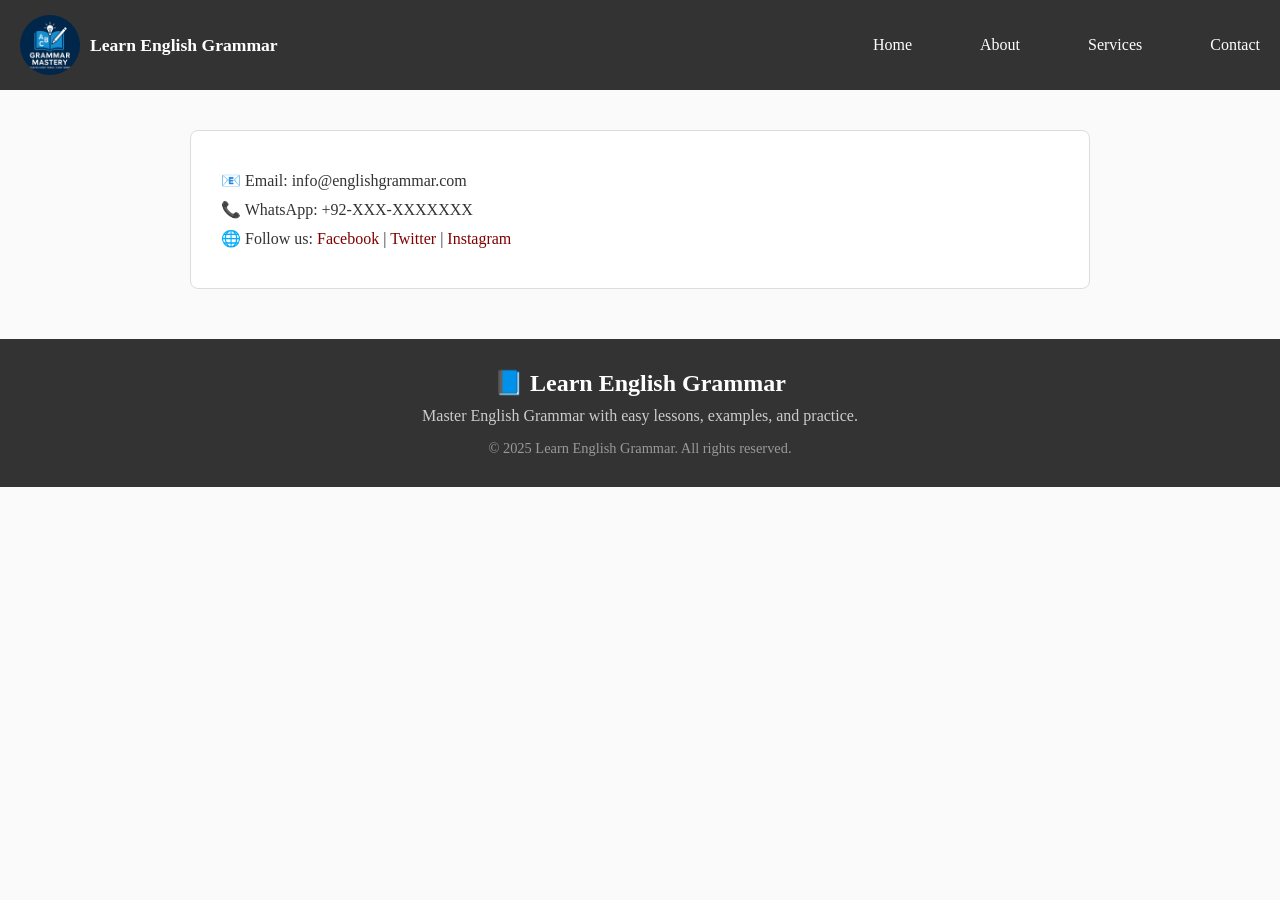
==== contact.html @ 3337391b "add 3 file" ====
<!DOCTYPE html>
<html lang="en">
<head>
  <meta charset="UTF-8" />
  <meta name="viewport" content="width=device-width, initial-scale=1.0" />
  <title>English grammar</title>
  <link rel="stylesheet" href="eng.css" />
</head>
<body>

    <nav class="navbar">
        <div class="logo">
          <img src="logo.jpeg" alt="Logo" class="logo-img">
          <span>Learn English Grammar</span>
        </div>
        
        <button class="toggle-btn" id="toggleBtn">&#9776;</button>
        
        <ul class="nav-links" id="navLinks">
          <li><a href="index.html">Home</a></li>
          <li><a href="about.html">About</a></li>
          <li><a href="Services.html">Services</a></li>
          <li><a href="contact.html">Contact</a></li>
        </ul>
      </nav>

      
      
      <!DOCTYPE html>
<html lang="en">
<head>
  <meta charset="UTF-8">
  <meta name="viewport" content="width=device-width, initial-scale=1.0">
  <title>Contact Us - English Grammar</title>
  <style>
    body {
      margin: 0;
      font-family: "Georgia", serif;
      background: #fafafa;
      color: #333;
    }
    header {
      background: #800000;
      color: white;
      padding: 20px;
      text-align: center;
    }
    header h1 {
      margin: 0;
    }
    .container {
      max-width: 900px;
      margin: 40px auto;
      background: white;
      padding: 30px;
      border: 1px solid #ddd;
      border-radius: 8px;
    }
    .contact-info p {
      margin: 10px 0;
    }
    a {
      color: #800000;
      text-decoration: none;
    }
    a:hover {
      text-decoration: underline;
    }
    footer {
      background: #800000;
      color: white;
      text-align: center;
      padding: 15px;
      margin-top: 40px;
    }
  </style>
</head>

  <div class="container">
    <div class="contact-info">
      <p>📧 Email: info@englishgrammar.com</p>
      <p>📞 WhatsApp: +92-XXX-XXXXXXX</p>
      <p>🌐 Follow us: 
        <a href="#">Facebook</a> | 
        <a href="#">Twitter</a> | 
        <a href="#">Instagram</a>
      </p>
    </div>
  </div>
  





  <footer class="footer">
  <div class="footer-content">
    <div class="footer-logo">📘 Learn English Grammar</div>
    <p class="footer-text">Master English Grammar with easy lessons, examples, and practice.</p>
   
    <p class="footer-copy">© 2025 Learn English Grammar. All rights reserved.</p>
  </div>
</footer>

  </body>
  <script src="eng.js"></script>
</html>
---- eng.css ----
* {
  margin: 0;
  padding: 0;
  box-sizing: border-box;
}

body {
  font-family: Arial, sans-serif;
}



/* ================ NAVBAR ========== */


.navbar {
  background-color: #333;
  color: white;
  padding: 15px 20px;
  display: flex;
  justify-content: space-between;
  align-items: center;
  position: relative;
  

}

.logo {
  display: flex;
  align-items: center;
  gap: 10px;
  font-size: 1.5rem;
  font-weight: bold;
}

.logo-img {
  width: 60px;
  height: 60px;
  object-fit: contain;
  border-radius: 3rem;
}

.nav-links {
  list-style: none;
  display: flex;
  gap: 20px;
  margin-right: 15rem;
}

.nav-links li a {
  text-decoration: none;
  color: white;
  font-size: 1rem;
  transition: color 0.3s ease;
  margin-left: 3rem;
}

.nav-links li a:hover {
  color: #37b141;
  text-decoration: underline;
}

.toggle-btn {
  display: none;
  background: none;
  font-size: 24px;
  border: none;
  color: white;
  cursor: pointer;
 
}

/* Mobile Navbar */
@media (max-width: 768px) {
  .toggle-btn {
    display: block;
  }
  .nav-links {
    flex-direction: column;
    position: absolute;
    top: 70px;
    left: 0;
    background-color: #333;
    width: 100%;
    display: none;
    padding: 15px 0;
  }
  .nav-links li {
    text-align: center;
    margin: 10px 0;
  }
  .nav-links.active {
    display: flex;
  }
  .nav-links li a {
    margin-left: 0;
    font-size: 1.1rem;
  }
}


/* ========== LIST ITEMS ========== */
.list-item {
  margin: 1.5rem auto;
  background-color: #f0f0f0;
  height: 5rem;
  border-radius: 5rem;
  display: flex;
  align-items: center;
  justify-content: space-between;
  padding: 0 20px;
  max-width: 500px;
  font-size: 18px;
  font-weight: bold;
  text-align: center;
  transition: transform 0.3s ease, box-shadow 0.3s ease;
  cursor: pointer; /* now cursor is always pointer */
}

.list-item:hover {
  transform: scale(1.05);
  box-shadow: 0 10px 20px rgba(0, 0, 0, 0.1);
}


.list-item a {
  text-decoration: none;
  color: black;
  flex: 1;
}

.list-item a:hover {
  text-decoration: underline;
}

.list-item button {
  background-color: #2196f3;
  color: white;
  border: none;
  padding: 8px 12px;
  border-radius: 20px;
  cursor: pointer;
  font-size: 14px;
  transition: background-color 0.3s ease;
}

.list-item button:hover {
  background-color: #1976d2;
}

/* Mobile List Items */
@media (max-width: 600px) {
  .list-item {
    flex-direction: column;
    height: auto;
    padding: 10px;
    text-align: center;
    gap: 10px;
  }
  .list-item a {
    font-size: 1rem;
  }
  .list-item button {
    font-size: 0.9rem;
    padding: 6px 10px;
  }
}

/*========== Tenses Area ==============*/

body {
  font-family: Arial, sans-serif;
  margin: 0;
  padding: 0;
  background: #f4f4f4;
}

.title {
  text-align: center;
  margin: 20px 0;
  color: #333;
}

.grid-container {
  display: -moz-inline-grid; /* 🔹 aapki request ke mutabiq same rakha */
  grid-template-columns: repeat(auto-fill, minmax(350px, 1fr));
  gap: 20px;
  width: 55rem;
  margin: 0 auto;
  justify-items: center;
}

.tense-card {
  background: white;
  padding: 20px;
  border-radius: 10px;
  width: 100%;
  border: 1px solid #ddd;
  box-shadow: 0 4px 6px rgba(0,0,0,0.1);
  cursor: pointer;
  transition: all 0.3s ease;
  margin-top: 1rem;
}

.tense-card:hover {
  transform: translateY(-5px);
  box-shadow: 0 4px 8px rgba(0, 0, 0, 0.1);
}

.tense-card h2 {
  margin-top: 0;
  color: #2c3e50;
  display: flex;
  justify-content: space-between;
  align-items: center;
  font-size: 1rem;
}

.details {
  display: none;
  margin-top: 10px;
  padding-top: 10px;
  border-top: 1px solid #eee;
  animation: fadeIn 0.5s ease forwards;
}

@keyframes fadeIn {
  from { opacity: 0; transform: translateY(-10px); }
  to { opacity: 1; transform: translateY(0); }
}

.listen-btn {
  background: none;
  border: none;
  cursor: pointer;
  font-size: 1.2rem;
  color: #3498db;
  padding: 5px;
  border-radius: 50%;
  width: 36px;
  height: 36px;
  display: flex;
  align-items: center;
  justify-content: center;
  transition: all 0.2s;
}

.listen-btn:hover {
  background-color: #e1f0fa;
  color: #101011;
}

/* 📱 Mobile (max-width: 600px) */
@media (max-width: 600px) {
  .grid-container {
    grid-template-columns: 1fr;
    width: 95%; /* responsive width */
  }

  .tense-card {
    padding: 15px;
  }

  .tense-card h2 {
    font-size: 0.9rem;
  }
}

/* 📱 Tablet (601px - 900px) */
@media (min-width: 601px) and (max-width: 900px) {
  .grid-container {
    grid-template-columns: 1fr 1fr;
    width: 95%;
  }

  .tense-card {
    padding: 18px;
  }
}

/* 💻 Desktop (above 900px) */
@media (min-width: 901px) {
  .grid-container {
    grid-template-columns: repeat(auto-fill, minmax(300px, 1fr));
    width: 90%;
    max-width: 1200px;
  }
}







/*====================== vocabulary Areaaaa =================================*/

/* Base Styles - EXACTLY matching your original */
body {
  font-family: Arial, sans-serif;
  margin: 0;
  padding: 20px;
  background-color: #f4f4f4;
}

/* Navigation */

/* .navbar {
  background-color: #2c3e50;
  color: white;
  padding: 1rem;
  display: flex;
  justify-content: space-between;
  align-items: center;
  box-shadow: 0 2px 5px rgba(0,0,0,0.1);
  position: sticky;
  top: 0;
  z-index: 100;
} */

/* .logo {
  display: flex;
  align-items: center;
  gap: 10px;
}

.logo-img {
  height: 40px;
  width: 40px;
  border-radius: 50%;
  object-fit: cover;
} */

.logo span {
  font-weight: 600;
  font-size: 1.1rem;
}

.toggle-btn {
  background: none;
  border: none;
  color: white;
  font-size: 1.5rem;
  cursor: pointer;
  display: none;
}

.nav-links {
  display: flex;
  list-style: none;
  gap: 20px;
  margin: 0;
  padding: 0;
}

.nav-links a {
  color: white;
  text-decoration: none;
  font-weight: 500;
  transition: color 0.3s;
}

.nav-links a:hover {
  color: #3498db;
}

/* Main Content */
.title {
  text-align: center;
  color: #2c3e50;
  margin: 2rem 0;
  font-size: 2rem;
}

.table-container {
  /* max-width: 1200px; */
  margin: 0 auto 2rem;
  padding: 1rem;
  background: white;
  border-radius: 8px;
  box-shadow: 0 2px 10px rgba(0,0,0,0.1);
  overflow-x: auto;
}

table {
  width: 100%;
  border-collapse: collapse;
  margin: 1rem 0;
}

th, td {
  padding: 12px 15px;
  text-align: left;
  border-bottom: 1px solid #e0e0e0;
}

th {
  background-color: #3498db;
  color: white;
  font-weight: 600;
  position: sticky;
  top: 60px;
}

tr:hover {
  background-color: #f8f9fa;
}

/* Listen Button */
.listen-btn {
  background: #e74c3c;
  color: white;
  border: none;
  padding: 8px 12px;
  border-radius: 4px;
  cursor: pointer;
  font-size: 0.9rem;
  transition: all 0.3s;
  display: inline-flex;
  align-items: center;
  gap: 5px;
}

.listen-btn:hover {
  background: #c0392b;
  transform: translateY(-1px);
}

/* Category Styling */
.category-heading {
  background-color: #ecf0f1;
  cursor: pointer;
  transition: background-color 0.3s;
}

.category-heading:hover {
  background-color: #d6eaf8;
}

.category-heading h2 {
  margin: 0;
  padding: 12px 15px;
  color: #2c3e50;
  font-size: 1.2rem;
  display: flex;
  align-items: center;
}

.toggle-icon {
  margin-right: 10px;
  transition: transform 0.3s;
}

.category-heading.active .toggle-icon {
  transform: rotate(45deg);
}

.category-content {
  display: none;
}

.category-content.show {
  display: table-row;
}

/* Footer */
.footer {
  background-color: #2c3e50;
  color: white;
  padding: 2rem 1rem;
  text-align: center;
  margin-top: 2rem;
}

.footer-content {
  max-width: 1200px;
  margin: 0 auto;
}

.footer-logo {
  font-size: 1.5rem;
  font-weight: 600;
  margin-bottom: 1rem;
}

.footer-text {
  margin-bottom: 1rem;
  color: #bdc3c7;
}

.footer-copy {
  color: #7f8c8d;
  font-size: 0.9rem;
}

/* Responsive Adjustments */
@media (max-width: 768px) {
  .toggle-btn {
    display: block;
  }

  .nav-links {
    position: fixed;
    
    left: 0;
    width: 100%;
    background-color: #2c3e50;
    flex-direction: column;
    align-items: center;
    padding: 1rem 0;
    gap: 15px;
    transform: translateX(-100%);
    transition: transform 0.3s ease;
    z-index: 99;
  }

  .nav-links.active {
    transform: translateX(0);
  }

  th {
    top: 120px;
  }
}

@media (max-width: 600px) {
  body {
    padding: 0px; /* Matching your original body padding */
  }

  .table-container {
    padding: 15px; /* Matching your original padding */
    border-radius: 8px; /* Matching your original */
  }

  table {
    display: block;
  }

  thead {
    display: none;
  }

  tbody {
    display: block;
  }

  tr {
    display: block;
    margin-bottom: 1rem;
    border: 1px solid #ddd;
    border-radius: 4px;
  }

  td {
    display: flex;
    justify-content: space-between;
    padding: 10px;
    text-align: right;
    border-bottom: 1px solid #eee;
  }

  td::before {
    content: attr(data-label);
    font-weight: bold;
    margin-right: auto;
    text-align: left;
    padding-right: 1rem;
  }

  .listen-btn {
    width: 100%;
    justify-content: center;
  }

  .category-heading h2 {
    font-size: 1rem;
    padding: 10px;
  }

  th {
    top: 70px;
  }
}

@media (max-width: 400px) {
  .logo span {
    font-size: 0.9rem;
  }

  td {
    font-size: 0.9rem;
  }
}

.body{
  background-color: #53b1ef;
  text-align: center;
}

/*============================= paragraph Areaaa =================*/


body {
  font-family: Arial, sans-serif;
  background: #f4f7fb;
  margin: 0;
  padding: 0px;
  color: #333;
}

.title {
  text-align: center;
  color: #444;
  margin-bottom: 20px;
}

.container {
  display: grid;
  grid-template-columns: 1fr;
  gap: 20px;
}

.box {
  background: white;
  padding: 20px;
  border-radius: 12px;
  box-shadow: 0 4px 8px rgba(0,0,0,0.1);
  transition: transform 0.2s;
}

.box:hover {
  transform: translateY(-5px);
}

h2 {
  margin-top: 0;
  color: #0056b3;
}

.read-btn {
  margin-top: 15px;
  padding: 10px 15px;
  border: none;
  border-radius: 8px;
  background: #0056b3;
  color: white;
  font-size: 14px;
  cursor: pointer;
  transition: background 0.3s;
}

.read-btn:hover {
  background: #003d80;
}

/*=========================== MCQ Areaaaaa ========================*/

.quiz-container {
  max-width: 1000px;
  margin: 20px auto;
  display: grid;
  grid-template-columns: repeat(3, 1fr); /* desktop pe 3 div */
  gap: 20px;
}

.question-box {
  border: 1px solid #ccc;
  border-radius: 8px;
  padding: 15px;
  background: #fff;
  box-shadow: 0 2px 5px rgba(0,0,0,0.1);
}

.question-box h4 {
  margin-bottom: 10px;
}

.options button {
  display: block;
  width: 100%;
  margin: 5px 0;
  padding: 8px;
  border: 1px solid #aaa;
  border-radius: 5px;
  cursor: pointer;
  background: #f9f9f9;
  transition: 0.2s;
}

.options button:hover { background: #eee; }
.correct { background: #28a745 !important; color: #fff; }
.wrong { background: #dc3545 !important; color: #fff; }

.result {
  margin-top: 8px;
  font-weight: bold;
}

.score-box {
  max-width: 400px;
  margin: 30px auto;
  padding: 15px;
  background: #f1f1f1;
  border-radius: 8px;
  text-align: center;
  font-size: 18px;
  font-weight: bold;
}

#scoreBox {
  margin-top: 20px;
  text-align: center;
  font-size: 18px;
}

#resetBtn {
  margin-left: 15px;
  padding: 8px 16px;
  background: #3498db;
  border: none;
  border-radius: 6px;
  color: white;
  font-size: 16px;
  cursor: pointer;
  transition: 0.3s;
}

#resetBtn:hover {
  background: #2980b9;
  transform: scale(1.05);
}

/* 🔹 Responsive Design */
@media (max-width: 900px) {
  .quiz-container {
    grid-template-columns: repeat(2, 1fr); /* tablet pe 2 columns */
  }
}

@media (max-width: 600px) {
  .quiz-container {
    grid-template-columns: 1fr; /* mobile pe 1 column */
  }
}











































/* ==================== FOOTER ============================= */
.footer {
  background-color: #333;
  color: #fff;
  padding: 30px 20px;
  text-align: center;
  margin-top: 50px;
 
}

.footer-logo {
  font-size: 1.5rem;
  font-weight: bold;
  margin-bottom: 10px;
}

.footer-text {
  font-size: 1rem;
  margin-bottom: 15px;
  color: #ccc;
}

.footer-copy {
  font-size: 0.9rem;
  color: #999;
}

/* Responsive Footer */
@media (max-width: 480px) {
  .footer {
    padding: 20px 10px;
  }
  .footer-logo {
    font-size: 1.3rem;
  }
  .footer-text {
    font-size: 0.9rem;
  }
  .footer-copy {
    font-size: 0.8rem;
  }
}

@media (min-width: 481px) and (max-width: 768px) {
  .footer {
    padding: 25px 15px;
  }
}
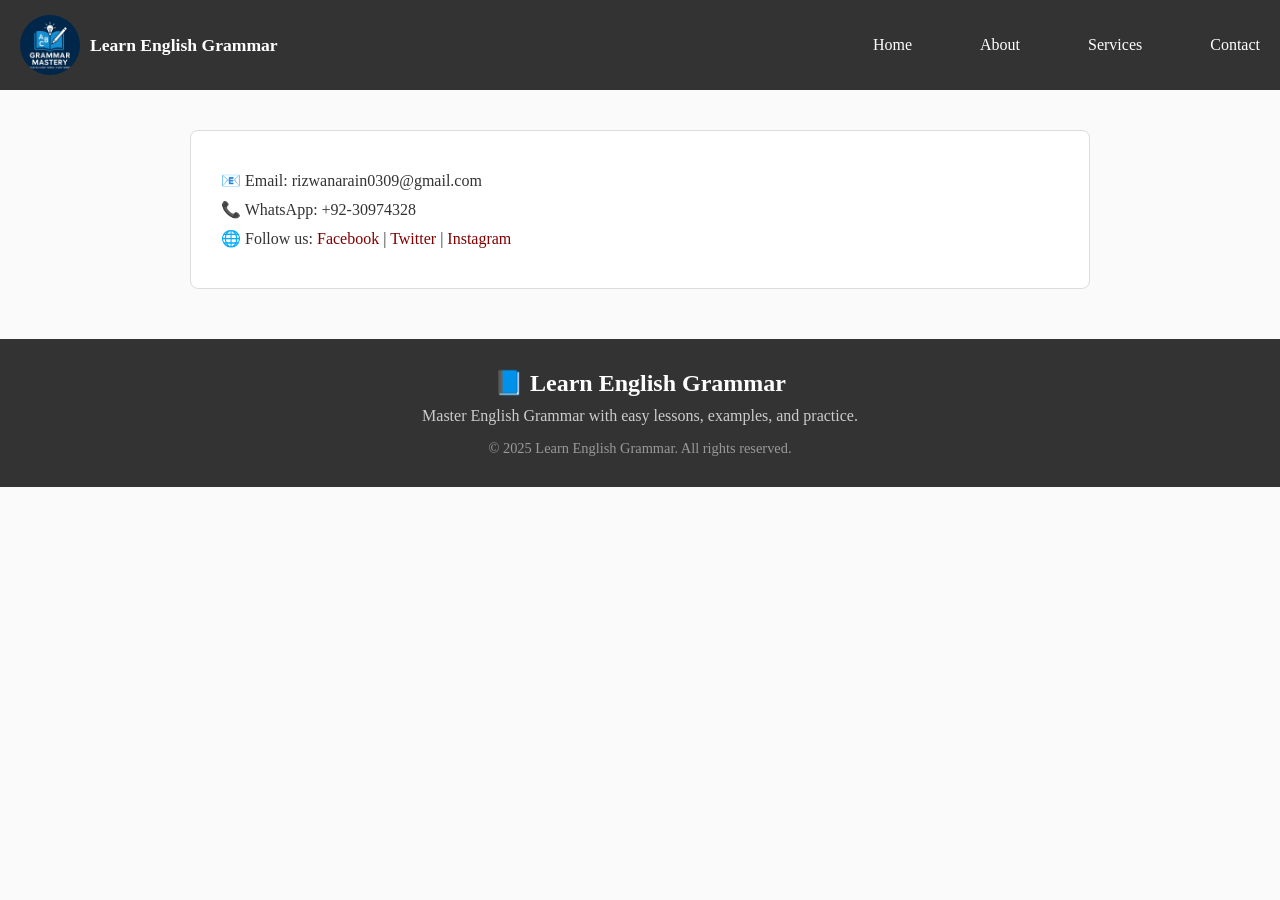
==== commit b56b5e4b: "add one file" ====
--- a/contact.html
+++ b/contact.html
@@ -78,8 +78,8 @@
 
   <div class="container">
     <div class="contact-info">
-      <p>📧 Email: info@englishgrammar.com</p>
-      <p>📞 WhatsApp: +92-XXX-XXXXXXX</p>
+      <p>📧 Email: rizwanarain0309@gmail.com</p>
+      <p>📞 WhatsApp: +92-30974328</p>
       <p>🌐 Follow us: 
         <a href="#">Facebook</a> | 
         <a href="#">Twitter</a> | 
--- a/eng.css
+++ b/eng.css
@@ -463,35 +463,7 @@
   display: table-row;
 }
 
-/* Footer */
-.footer {
-  background-color: #2c3e50;
-  color: white;
-  padding: 2rem 1rem;
-  text-align: center;
-  margin-top: 2rem;
-}
-
-.footer-content {
-  max-width: 1200px;
-  margin: 0 auto;
-}
-
-.footer-logo {
-  font-size: 1.5rem;
-  font-weight: 600;
-  margin-bottom: 1rem;
-}
-
-.footer-text {
-  margin-bottom: 1rem;
-  color: #bdc3c7;
-}
-
-.footer-copy {
-  color: #7f8c8d;
-  font-size: 0.9rem;
-}
+
 
 /* Responsive Adjustments */
 @media (max-width: 768px) {
@@ -593,10 +565,7 @@
   }
 }
 
-.body{
-  background-color: #53b1ef;
-  text-align: center;
-}
+
 
 /*============================= paragraph Areaaa =================*/
 
@@ -744,6 +713,19 @@
   }
 }
 
+/*=============================  fruits and vagitabes ===================== */
+
+
+
+
+
+
+
+
+
+
+
+
 
 
 
